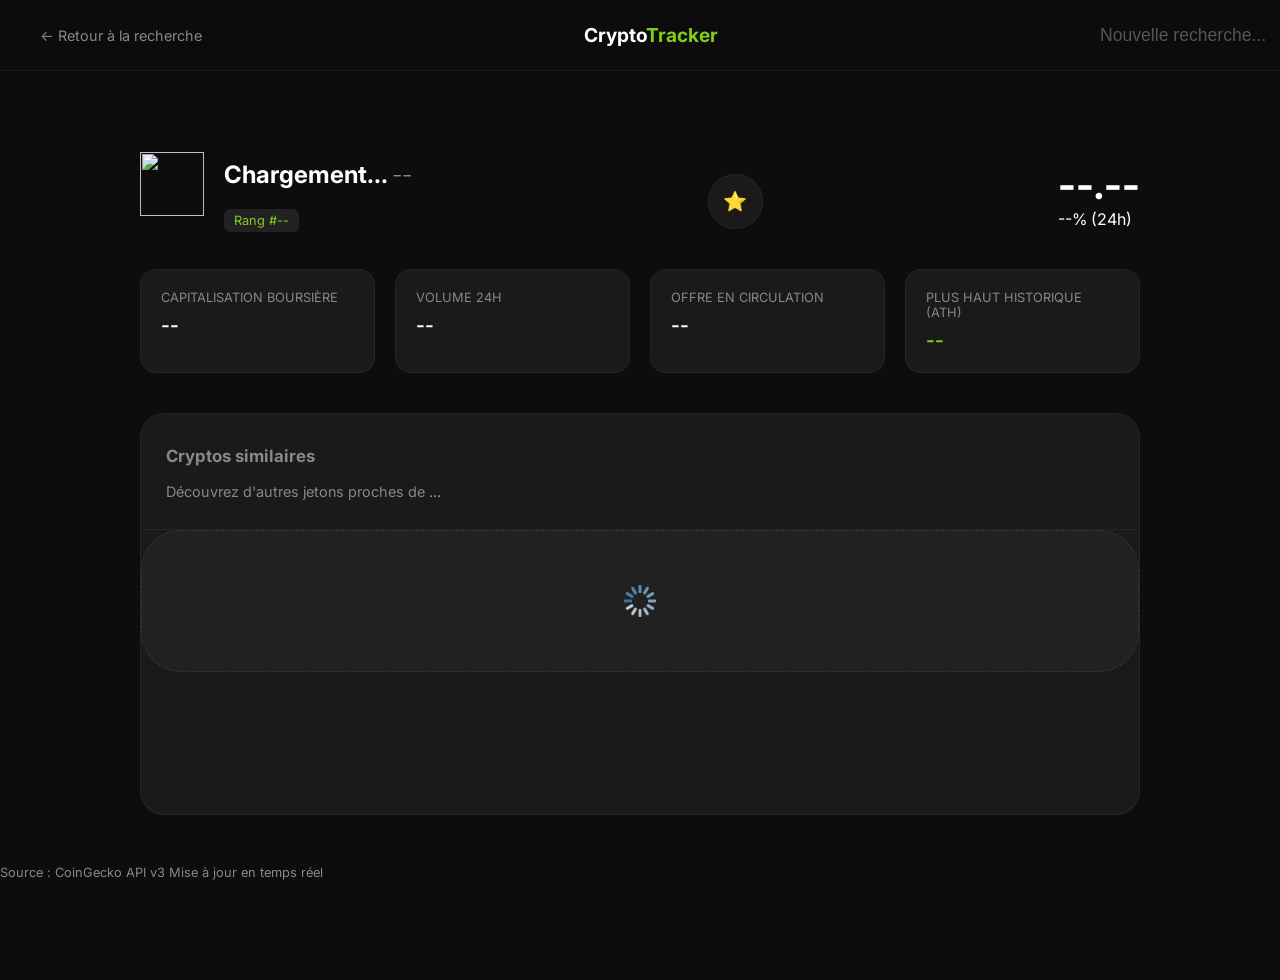
==== resultat.html @ 38946580 "utilisation des images svg / Gif dispo dans le dossier images + ajout de méthodes pour les géré ains" ====
<!DOCTYPE html>
<html lang="fr">
<head>
    <meta charset="UTF-8">
    <meta name="viewport" content="width=device-width, initial-scale=1.0">
    <title>Détails du Token | CryptoTracker</title>
    <link rel="stylesheet" href="styles.css">
    <link href="https://fonts.googleapis.com/css2?family=Inter:wght@300;400;600;700&family=JetBrains+Mono&display=swap" rel="stylesheet">
    <link rel="icon" type="image/png" href="images/flavicon.jpg">
</head>
<body class="results-page">

    <nav class="navbar">
        <a href="index.html" class="back-btn">← Retour à la recherche</a>
        <div class="nav-logo">Crypto<span class="green-text">Tracker</span></div>
        <div class="nav-search">
            <input type="text" placeholder="Nouvelle recherche...">
        </div>
    </nav>

    <main class="result-container">
        <section class="coin-header">
            <div class="coin-main-info">
                <img src="" alt="" class="main-logo">
                <div>
                    <h1>Chargement... <span class="symbol">--</span></h1>
                    <span class="badge">Rang #--</span>
                </div>
            </div>
            <div>
                <button id="favoriteButton"class="icon-btn favorite-btn" title="Ajouter aux favoris">⭐</button>
            </div>
            <div class="coin-price-block">
                <h2 class="price-val">--.--</h2>
                <span class="change">--% (24h)</span>
            </div>
        </section>

        <section class="data-grid">
            <div class="data-card">
                <label>Capitalisation Boursière</label>
                <p>--</p>
            </div>
            <div class="data-card">
                <label>Volume 24h</label>
                <p>--</p>
            </div>
            <div class="data-card">
                <label>Offre en circulation</label>
                <p>--</p>
            </div>
            <div class="data-card highlight">
                <label>Plus haut historique (ATH)</label>
                <p class="green-text">--</p>
            </div>
        </section>

        <section class="chart-section">
            <div class="chart-info">
                <h3>Cryptos similaires</h3>
                <p>Découvrez d'autres jetons proches de <span id="currentCoinName" class="green-text">...</span></p>
            </div>
            
            <div id="similarCoinsList" class="favorites-box">
                <img src="images/attente-ajax.gif" alt="Chargement..." class="loader-gif">
            </div>
        </section>
    </main>

    <footer class="status-bar">
        <span>Source : CoinGecko API v3</span>
        <span>Mise à jour en temps réel</span>
    </footer>

    <script type="module" src="./js/app.js"></script>
</body>
</html>
---- styles.css ----
:root {
    --bg-color: #0d0d0d;
    --card-color: #1a1a1a;
    --green-accent: #82cc1e;
    --text-primary: #ffffff;
    --text-secondary: #888888;
    --border-soft: rgba(255, 255, 255, 0.05);
}

body {
    background-color: var(--bg-color);
    color: var(--text-primary);
    font-family: 'Inter', sans-serif;
    margin: 0;
    display: flex;
    justify-content: center;
    align-items: center;
    min-height: 100vh;
}

.main-container {
    width: 100%;
    max-width: 800px;
    padding: 20px;
    text-align: center;
}

/* Header & Logo */
.logo {
    font-size: 2.8rem;
    font-weight: 700;
    margin-bottom: 10px;
    display: flex;
    align-items: center;
    justify-content: center;
    gap: 15px;
}

.brand-badge {
    font-size: 0.9rem;
    color: var(--text-secondary);
    font-weight: 400;
}

.green-text {
    color: var(--green-accent);
}

.description {
    color: var(--text-secondary);
    line-height: 1.6;
    font-size: 0.95rem;
    margin-bottom: 60px;
}

/* Barre de recherche style Image */
.search-group {
    display: flex;
    align-items: center;
    justify-content: center;
    gap: 15px;
    margin-bottom: 80px;
}

.search-bar {
    background: var(--card-color);
    border: 1px solid var(--border-soft);
    border-radius: 50px;
    display: flex;
    align-items: center;
    padding: 5px 25px;
    width: 100%;
    max-width: 550px;
    box-shadow: 0 10px 30px rgba(0, 0, 0, 0.3);
    transition: all 0.3s ease;
}

.search-bar:focus-within {
    border-color: var(--green-accent);
    box-shadow: 0 0 15px rgba(130, 204, 30, 0.1);
}

input {
    flex: 1;
    background: transparent;
    border: none;
    outline: none;
    color: white;
    padding: 15px 0;
    font-size: 1.1rem;
}

input::placeholder {
    color: #555;
}

.icon-btn {
    background: var(--card-color);
    border: 1px solid var(--border-soft);
    color: var(--text-secondary);
    width: 55px;
    height: 55px;
    border-radius: 50%;
    cursor: pointer;
    display: flex;
    align-items: center;
    justify-content: center;
    font-size: 1.2rem;
    transition: all 0.2s;
}

.icon-btn:hover {
    color: var(--green-accent);
    border-color: var(--green-accent);
}

.search-trigger {
    border: none;
    background: transparent;
    width: auto;
    height: auto;
}

/* Favoris */
.favorites-container {
    text-align: left;
    max-width: 620px;
    margin: 0 auto;
}

.favorites-title {
    color: var(--green-accent);
    font-size: 1.3rem;
    margin-bottom: 20px;
    display: flex;
    align-items: center;
    gap: 10px;
}

.favorites-title::before {
    content: '●';
    font-size: 0.8rem;
}

.favorites-box {
    background: rgba(255, 255, 255, 0.03);
    border: 1px dashed rgba(255, 255, 255, 0.1);
    border-radius: 40px;
    padding: 30px;
    text-align: center;
    color: var(--text-secondary);
}

/* Status Bar */
.status-bar {
    position: fixed;
    bottom: 20px;
    font-size: 0.8rem;
    color: var(--text-secondary);
}

.dot {
    height: 8px;
    width: 8px;
    background-color: var(--green-accent);
    border-radius: 50%;
    display: inline-block;
    margin-right: 5px;
    box-shadow: 0 0 8px var(--green-accent);
}

/* --- Styles spécifiques à la page de résultats --- */

.results-page {
    display: block;
    overflow-y: auto;
    padding-top: 80px;
}

.navbar {
    position: fixed;
    top: 0;
    width: 100%;
    height: 70px;
    background: rgba(13, 13, 13, 0.9);
    backdrop-filter: blur(10px);
    border-bottom: 1px solid var(--border-soft);
    display: flex;
    align-items: center;
    justify-content: space-between;
    padding: 0 40px;
    z-index: 100;
}

.back-btn {
    text-decoration: none;
    color: var(--text-secondary);
    font-size: 0.9rem;
    transition: color 0.2s;
}

.back-btn:hover { color: var(--green-accent); }

.nav-logo { font-weight: 700; font-size: 1.2rem; }

/* Conteneur principal */
.result-container {
    max-width: 1000px;
    margin: 40px auto;
    padding: 20px;
}

.coin-header {
    display: flex;
    justify-content: space-between;
    align-items: flex-end;
    margin-bottom: 40px;
}

.coin-main-info {
    display: flex;
    align-items: center;
    gap: 20px;
}

.main-logo { width: 64px; height: 64px; }

.symbol {
    color: var(--text-secondary);
    font-weight: 300;
    font-size: 1.5rem;
}

.badge {
    background: #222;
    padding: 4px 10px;
    border-radius: 6px;
    font-size: 0.8rem;
    color: var(--green-accent);
}

.price-val { font-size: 2.5rem; margin: 0; }

.change.up { color: #00ff88; font-weight: 600; }

/* Grille de stats */
.data-grid {
    display: grid;
    grid-template-columns: repeat(auto-fit, minmax(200px, 1fr));
    gap: 20px;
    margin-bottom: 40px;
}

.data-card {
    background: var(--card-color);
    padding: 20px;
    border-radius: 16px;
    border: 1px solid var(--border-soft);
}

.data-card label {
    display: block;
    color: var(--text-secondary);
    font-size: 0.8rem;
    margin-bottom: 8px;
    text-transform: uppercase;
}

.data-card p { font-size: 1.2rem; font-weight: 600; margin: 0; }

/* Graphique */
.chart-section {
    background: var(--card-color);
    border-radius: 24px;
    border: 1px solid var(--border-soft);
    height: 400px;
    display: flex;
    flex-direction: column;
    overflow: hidden;
}

.chart-info {
    padding: 15px 25px;
    border-bottom: 1px solid var(--border-soft);
    font-size: 0.9rem;
    color: var(--text-secondary);
}

.fake-chart {
    flex: 1;
    background: linear-gradient(0deg, rgba(130, 204, 30, 0.05) 0%, rgba(0,0,0,0) 100%);
    position: relative;
}

/* Petit effet de ligne de graphique fictive */
.fake-chart::after {
    content: '';
    position: absolute;
    top: 50%; left: 0; width: 100%; height: 2px;
    background: var(--green-accent);
    box-shadow: 0 0 15px var(--green-accent);
    opacity: 0.3;
}

/*Pour l'affichage des favoris*/
.fav-badge {
    display: inline-flex;
    align-items: center;
    background: rgba(255, 255, 255, 0.05);
    padding: 8px 15px;
    border-radius: 20px;
    margin: 5px;
    cursor: pointer;
    transition:0.2s;
}
.fav-badge:hover { background: rgba(130, 204, 30, 0.2); }
.fav-badge img { width: 20px; margin-right: 8px; }

/* Pour que le SVG reste petit dans le bouton */
.fav-icon-svg {
    width: 24px;
    height: 24px;
    vertical-align: middle;
}

.loader-gif {
    width: 40px;
    height: 40px;
    display: block;
    margin: 20px auto; /* Centre le GIF horizontalement */
}
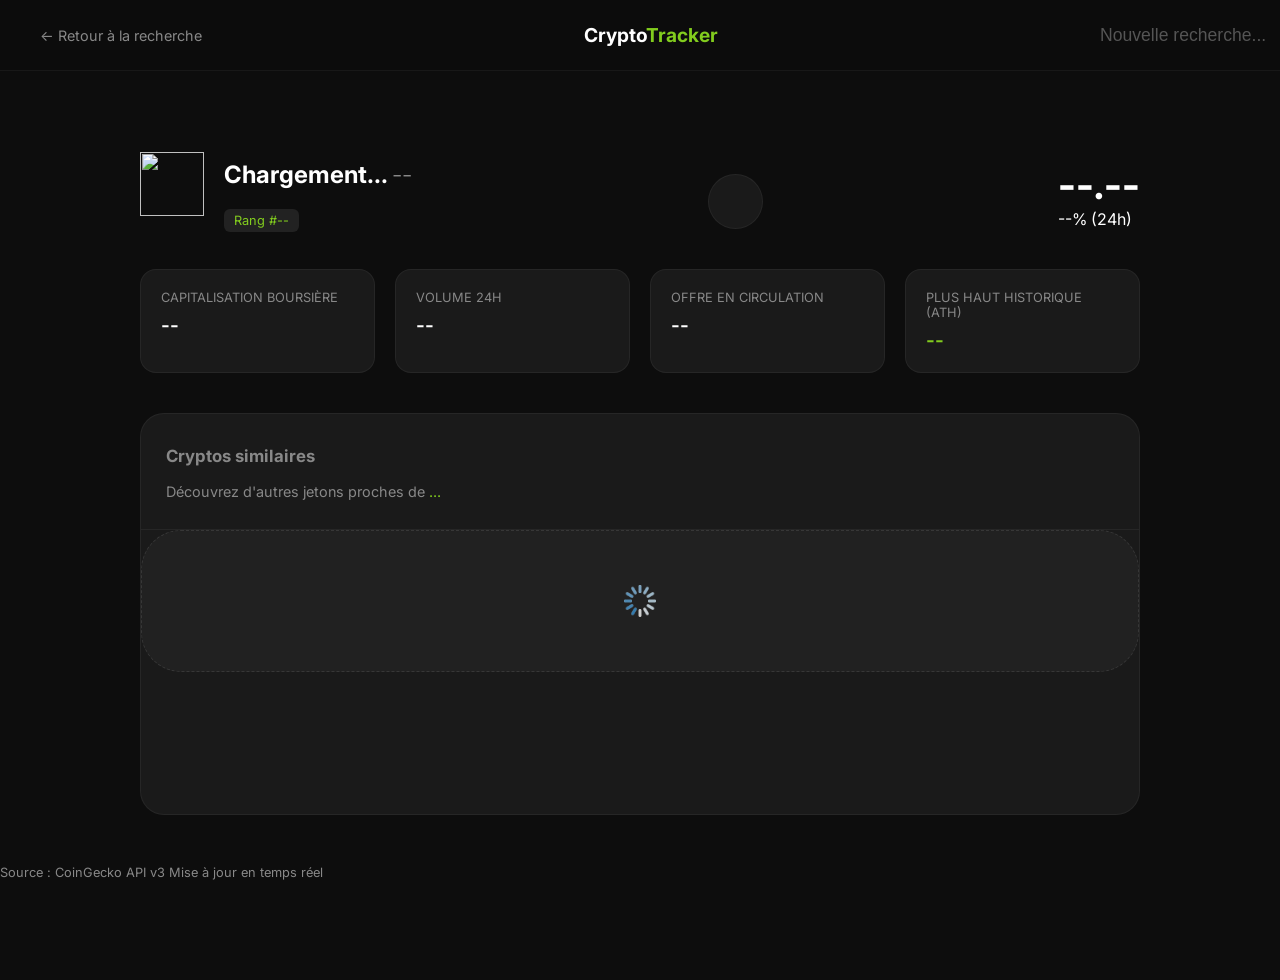
==== commit f12c9600: "on enlève l'émoji des favoris on a deux images a la places" ====
--- a/resultat.html
+++ b/resultat.html
@@ -28,7 +28,7 @@
                 </div>
             </div>
             <div>
-                <button id="favoriteButton"class="icon-btn favorite-btn" title="Ajouter aux favoris">⭐</button>
+                <button id="favoriteButton"class="icon-btn favorite-btn" title="Ajouter aux favoris"></button>
             </div>
             <div class="coin-price-block">
                 <h2 class="price-val">--.--</h2>
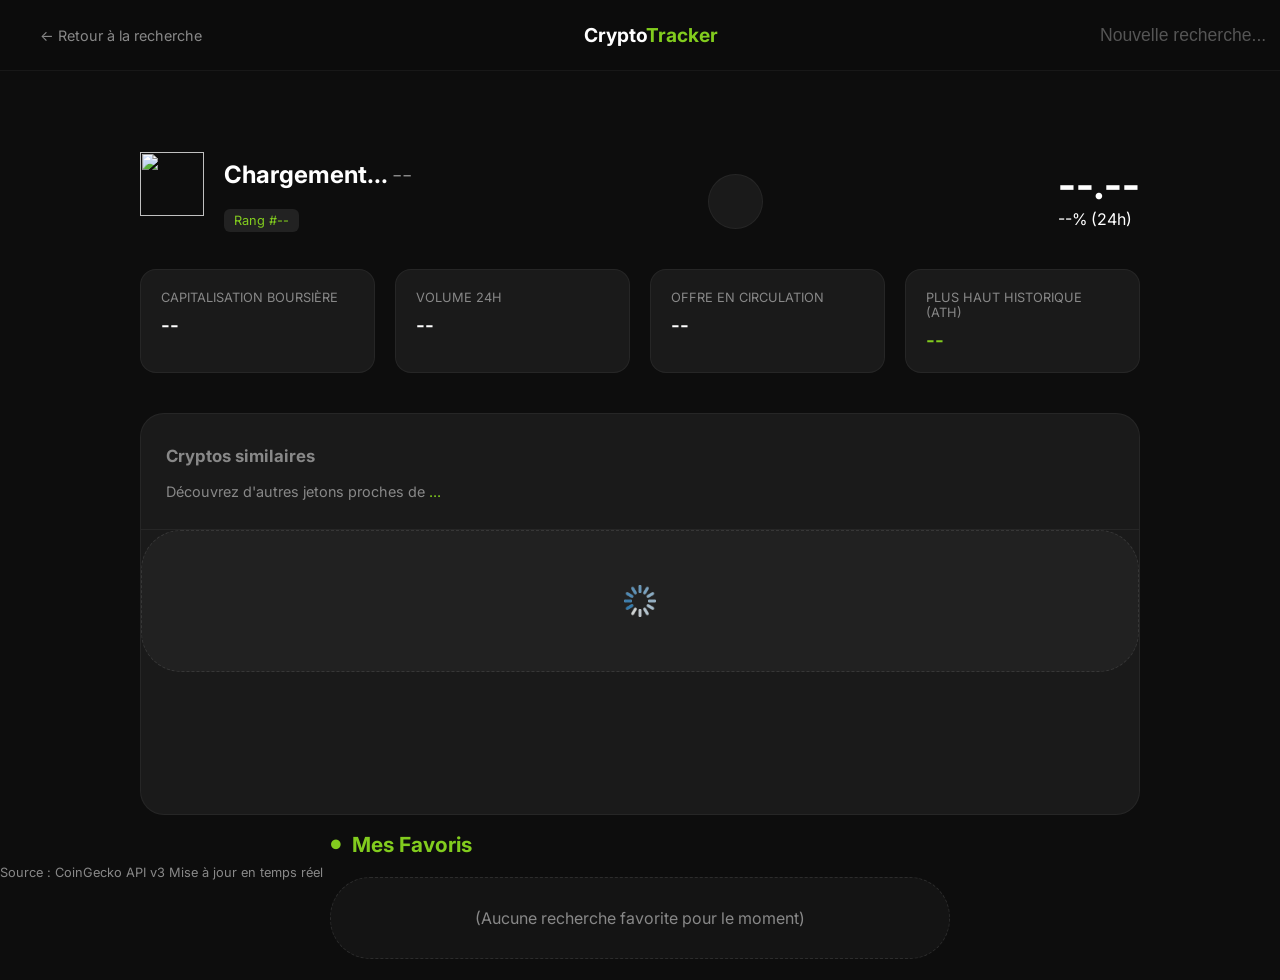
==== commit defb50c6: "ajout des favoris dans la page de résultat" ====
--- a/resultat.html
+++ b/resultat.html
@@ -65,6 +65,14 @@
                 <img src="images/attente-ajax.gif" alt="Chargement..." class="loader-gif">
             </div>
         </section>
+
+         <div class="favorites-container">
+            <h2 class="favorites-title">Mes Favoris</h2>
+            <div id="favoritesList" class="favorites-box">
+                <span class="empty-msg">(Aucune recherche favorite pour le moment)</span>
+            </div>
+        </div>
+    
     </main>
 
     <footer class="status-bar">
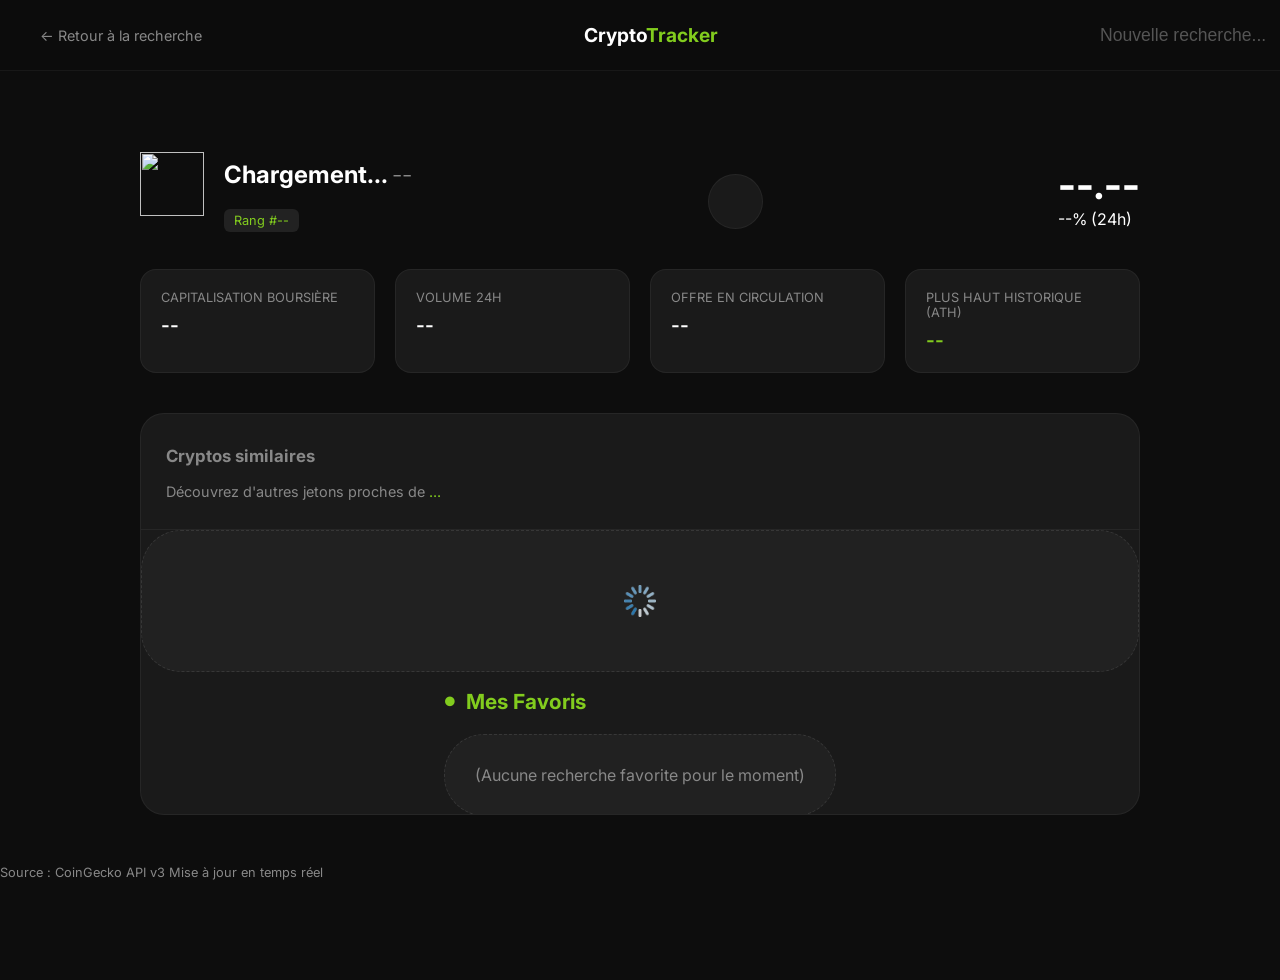
==== commit 1ee77fdc: "ajout des favoris dans la page de résultat" ====
--- a/resultat.html
+++ b/resultat.html
@@ -64,14 +64,16 @@
             <div id="similarCoinsList" class="favorites-box">
                 <img src="images/attente-ajax.gif" alt="Chargement..." class="loader-gif">
             </div>
+
+            <div class="favorites-container">
+                <h2 class="favorites-title">Mes Favoris</h2>
+                <div id="favoritesList" class="favorites-box">
+                    <span class="empty-msg">(Aucune recherche favorite pour le moment)</span>
+                </div>
+            </div>
         </section>
 
-         <div class="favorites-container">
-            <h2 class="favorites-title">Mes Favoris</h2>
-            <div id="favoritesList" class="favorites-box">
-                <span class="empty-msg">(Aucune recherche favorite pour le moment)</span>
-            </div>
-        </div>
+         
     
     </main>
 
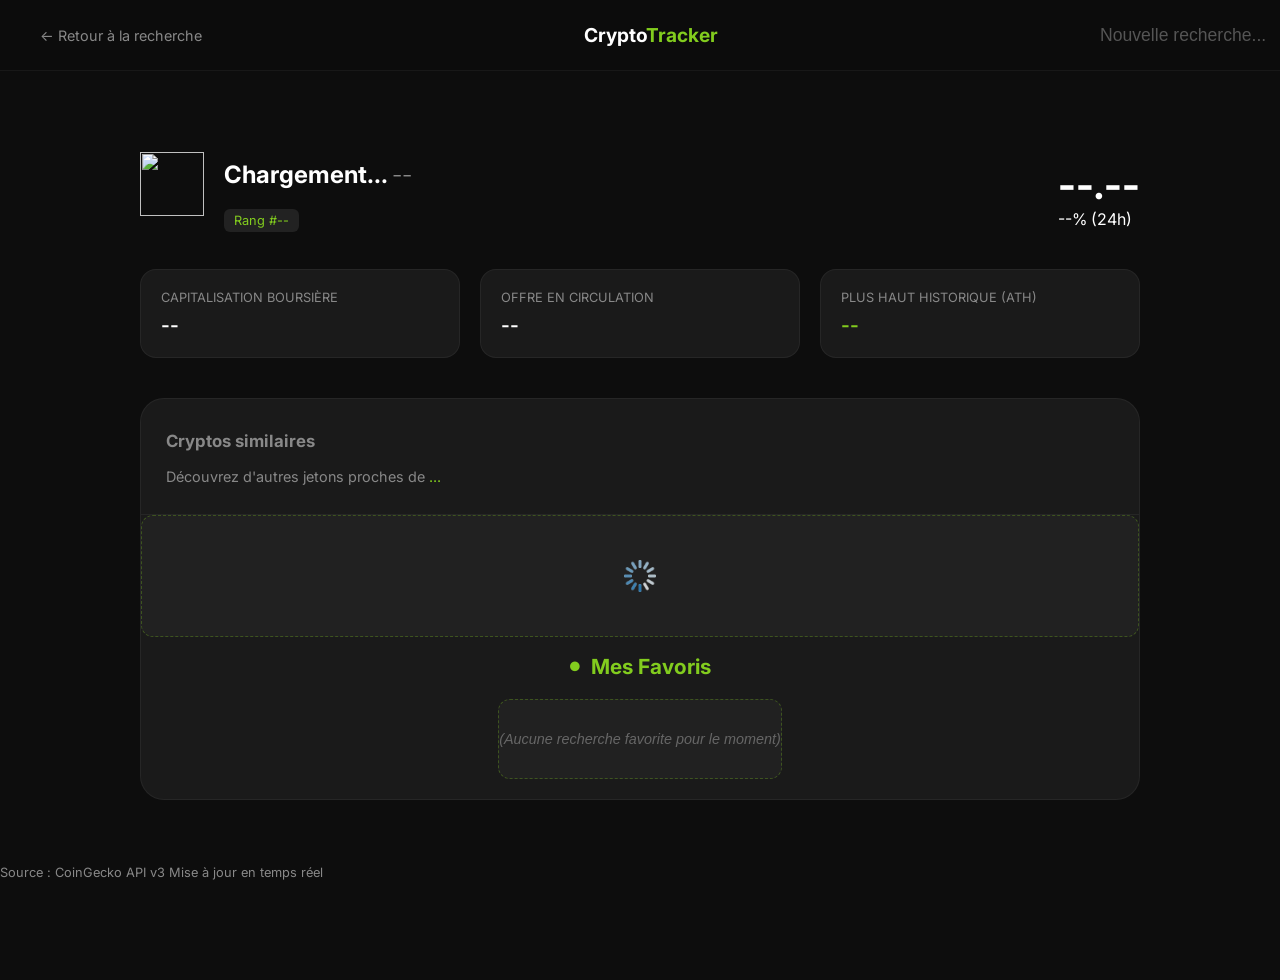
==== commit df1341b9: "correction par ci par là" ====
--- a/resultat.html
+++ b/resultat.html
@@ -41,10 +41,7 @@
                 <label>Capitalisation Boursière</label>
                 <p>--</p>
             </div>
-            <div class="data-card">
-                <label>Volume 24h</label>
-                <p>--</p>
-            </div>
+            
             <div class="data-card">
                 <label>Offre en circulation</label>
                 <p>--</p>
--- a/styles.css
+++ b/styles.css
@@ -25,7 +25,7 @@
     text-align: center;
 }
 
-/* Header & Logo */
+/* --- Header & Logo --- */
 .logo {
     font-size: 2.8rem;
     font-weight: 700;
@@ -53,7 +53,7 @@
     margin-bottom: 60px;
 }
 
-/* Barre de recherche style Image */
+/* --- Barre de recherche --- */
 .search-group {
     display: flex;
     align-items: center;
@@ -121,7 +121,7 @@
     height: auto;
 }
 
-/* Favoris */
+/* --- Favoris --- */
 .favorites-container {
     text-align: left;
     max-width: 620px;
@@ -134,6 +134,7 @@
     margin-bottom: 20px;
     display: flex;
     align-items: center;
+    justify-content: center; /* Centre le titre pour équilibrer avec la boîte */
     gap: 10px;
 }
 
@@ -143,15 +144,269 @@
 }
 
 .favorites-box {
+    display: flex;
+    flex-wrap: wrap;
+    gap: 15px; /* Espacement propre entre les badges */
+    min-height: 80px; /* Donne un bel espace même si c'est vide */
+    width: 100%; /* Force la boîte à prendre toute la largeur */
+    box-sizing: border-box;
     background: rgba(255, 255, 255, 0.03);
-    border: 1px dashed rgba(255, 255, 255, 0.1);
-    border-radius: 40px;
-    padding: 30px;
-    text-align: center;
-    color: var(--text-secondary);
-}
-
-/* Status Bar */
+    border: 1px dashed rgba(130, 204, 30, 0.3); /* Bordure avec ton vert de base en transparent */
+    border-radius: 12px;
+    padding: 20px;
+    align-items: center;
+    justify-content: center; /* Centre les badges à l'intérieur */
+    color: var(--text-secondary);
+    transition: all 0.3s ease;
+}
+
+.empty-msg {
+    color: #666;
+    font-style: italic;
+    font-size: 0.9em;
+}
+
+/* Badges favoris unifiés */
+.fav-badge {
+    display: flex;
+    align-items: center;
+    gap: 8px;
+    background: var(--card-color);
+    border: 1px solid var(--green-accent);
+    padding: 8px 16px;
+    border-radius: 8px;
+    color: var(--green-accent);
+    font-family: 'Inter', sans-serif;
+    font-size: 0.9rem;
+    font-weight: 600;
+    cursor: pointer;
+    box-shadow: 0 0 5px rgba(130, 204, 30, 0.1); /* Ombre douce avec ton vert */
+    transition: all 0.3s ease;
+}
+
+.fav-badge:hover {
+    background: var(--green-accent);
+    color: var(--bg-color); /* Texte sombre au survol pour un bon contraste */
+    transform: translateY(-2px);
+    box-shadow: 0 4px 15px rgba(130, 204, 30, 0.4);
+}
+
+.fav-badge img {
+    width: 20px;
+    height: 20px;
+    border-radius: 50%;
+}
+
+.fav-icon-svg {
+    width: 24px;
+    height: 24px;
+    vertical-align: middle;
+}
+
+/* Container des favoris */
+#favoritesList {
+    display: flex;
+    flex-wrap: wrap;
+    gap: 15px;
+    padding: 10px 0;
+}
+
+/* Nouveau Badge Favori "Riche" */
+.fav-badge {
+    display: flex;
+    align-items: center;
+    background: #1a1a1a; /* Fond sombre */
+    border: 1px solid #333; /* Bordure discrète par défaut */
+    border-radius: 12px;
+    padding: 12px;
+    min-width: 200px;
+    transition: all 0.3s ease;
+    user-select: none;
+    position: relative;
+    overflow: hidden;
+}
+
+/* Hover : Effet Néon Vert */
+.fav-badge:hover {
+    border-color: #00ff95;
+    background: rgba(0, 255, 149, 0.05);
+    transform: translateY(-3px);
+    box-shadow: 0 5px 15px rgba(0, 255, 149, 0.2);
+}
+
+/* Zone Icône */
+.fav-icon {
+    width: 35px;
+    height: 35px;
+    display: flex;
+    align-items: center;
+    justify-content: center;
+    margin-right: 12px;
+}
+
+.fav-icon img {
+    max-width: 100%;
+    border-radius: 50%;
+    filter: drop-shadow(0 0 2px rgba(255, 255, 255, 0.3));
+}
+
+/* Zone Info */
+.fav-info {
+    display: flex;
+    flex-direction: column;
+    flex-grow: 1;
+}
+
+/* Nom et Symbole */
+.fav-name-symbol {
+    display: flex;
+    align-items: baseline;
+    margin-bottom: 2px;
+}
+
+.fav-name {
+    color: #fff;
+    font-weight: bold;
+    font-size: 0.95rem;
+    margin-right: 5px;
+}
+
+.fav-symbol {
+    color: #888;
+    font-size: 0.75rem;
+    font-family: 'JetBrains Mono', monospace;
+}
+
+/* Zone Prix */
+.fav-price {
+    color: #00ff95; /* Vert Néon */
+    font-family: 'JetBrains Mono', monospace;
+    font-weight: bold;
+    font-size: 1rem;
+}
+
+/* Flèche discrète */
+.fav-arrow {
+    position: absolute;
+    right: 12px;
+    top: 50%;
+    transform: translateY(-50%);
+    color: #333;
+    font-size: 1.2rem;
+    transition: all 0.3s ease;
+    opacity: 0;
+}
+
+.fav-badge:hover .fav-arrow {
+    opacity: 1;
+    color: #00ff95;
+    right: 10px;
+}
+
+/* Le container devient une liste verticale */
+#favoritesList {
+    display: flex;
+    flex-direction: column;
+    gap: 8px;
+    padding: 10px 0;
+}
+
+/* La ligne style Spotify */
+.spotify-item {
+    display: flex;
+    align-items: center;
+    justify-content: space-between;
+    padding: 12px 16px;
+    background: rgba(255, 255, 255, 0.03);
+    border-radius: 8px;
+    transition: background 0.2s ease, transform 0.1s ease;
+    cursor: pointer;
+    border: 1px solid transparent;
+}
+
+.spotify-item:hover {
+    background: rgba(255, 255, 255, 0.08);
+    border-color: rgba(0, 255, 149, 0.3);
+}
+
+.spotify-item:active {
+    transform: scale(0.99);
+}
+
+/* Partie gauche : Image + Textes */
+.spot-left {
+    display: flex;
+    align-items: center;
+    gap: 15px;
+}
+
+.spot-left img {
+    width: 40px;
+    height: 40px;
+    border-radius: 4px; /* Un peu plus carré comme les albums */
+}
+
+.spot-info {
+    display: flex;
+    flex-direction: column;
+}
+
+.spot-name {
+    color: #fff;
+    font-weight: 600;
+    font-size: 1rem;
+}
+
+.spot-symbol {
+    color: #b3b3b3;
+    font-size: 0.85rem;
+    text-transform: uppercase;
+}
+
+/* Partie droite : Prix + Flèche */
+.spot-right {
+    display: flex;
+    align-items: center;
+    gap: 20px;
+}
+
+.spot-price {
+    color: var(--green-accent);
+    font-family: 'JetBrains Mono', monospace;
+    font-weight: 700;
+}
+
+.spot-arrow {
+    color: #555;
+    font-size: 1.2rem;
+    transition: transform 0.3s ease, color 0.3s ease;
+}
+
+.spotify-item:hover .spot-arrow {
+    color: #00ff95;
+    transform: translateX(5px);
+}
+
+/* Bouton Étoile Favori */
+#favoriteButton {
+    background: transparent;
+    border: none;
+    cursor: pointer;
+    transition: transform 0.2s ease;
+    padding: 10px;
+}
+
+#favoriteButton:hover {
+    transform: scale(1.2);
+}
+
+#favoriteButton img {
+    width: 32px;
+    height: 32px;
+    filter: drop-shadow(0 0 5px rgba(0, 255, 149, 0.5));
+}
+
+/* --- Status Bar --- */
 .status-bar {
     position: fixed;
     bottom: 20px;
@@ -170,7 +425,6 @@
 }
 
 /* --- Styles spécifiques à la page de résultats --- */
-
 .results-page {
     display: block;
     overflow-y: auto;
@@ -199,11 +453,15 @@
     transition: color 0.2s;
 }
 
-.back-btn:hover { color: var(--green-accent); }
-
-.nav-logo { font-weight: 700; font-size: 1.2rem; }
-
-/* Conteneur principal */
+.back-btn:hover { 
+    color: var(--green-accent); 
+}
+
+.nav-logo { 
+    font-weight: 700; 
+    font-size: 1.2rem; 
+}
+
 .result-container {
     max-width: 1000px;
     margin: 40px auto;
@@ -223,7 +481,10 @@
     gap: 20px;
 }
 
-.main-logo { width: 64px; height: 64px; }
+.main-logo { 
+    width: 64px; 
+    height: 64px; 
+}
 
 .symbol {
     color: var(--text-secondary);
@@ -239,9 +500,15 @@
     color: var(--green-accent);
 }
 
-.price-val { font-size: 2.5rem; margin: 0; }
-
-.change.up { color: #00ff88; font-weight: 600; }
+.price-val { 
+    font-size: 2.5rem; 
+    margin: 0; 
+}
+
+.change.up { 
+    color: #00ff88; 
+    font-weight: 600; 
+}
 
 /* Grille de stats */
 .data-grid {
@@ -266,7 +533,11 @@
     text-transform: uppercase;
 }
 
-.data-card p { font-size: 1.2rem; font-weight: 600; margin: 0; }
+.data-card p { 
+    font-size: 1.2rem; 
+    font-weight: 600; 
+    margin: 0; 
+}
 
 /* Graphique */
 .chart-section {
@@ -292,7 +563,6 @@
     position: relative;
 }
 
-/* Petit effet de ligne de graphique fictive */
 .fake-chart::after {
     content: '';
     position: absolute;
@@ -302,30 +572,9 @@
     opacity: 0.3;
 }
 
-/*Pour l'affichage des favoris*/
-.fav-badge {
-    display: inline-flex;
-    align-items: center;
-    background: rgba(255, 255, 255, 0.05);
-    padding: 8px 15px;
-    border-radius: 20px;
-    margin: 5px;
-    cursor: pointer;
-    transition:0.2s;
-}
-.fav-badge:hover { background: rgba(130, 204, 30, 0.2); }
-.fav-badge img { width: 20px; margin-right: 8px; }
-
-/* Pour que le SVG reste petit dans le bouton */
-.fav-icon-svg {
-    width: 24px;
-    height: 24px;
-    vertical-align: middle;
-}
-
 .loader-gif {
     width: 40px;
     height: 40px;
     display: block;
-    margin: 20px auto; /* Centre le GIF horizontalement */
+    margin: 20px auto;
 }
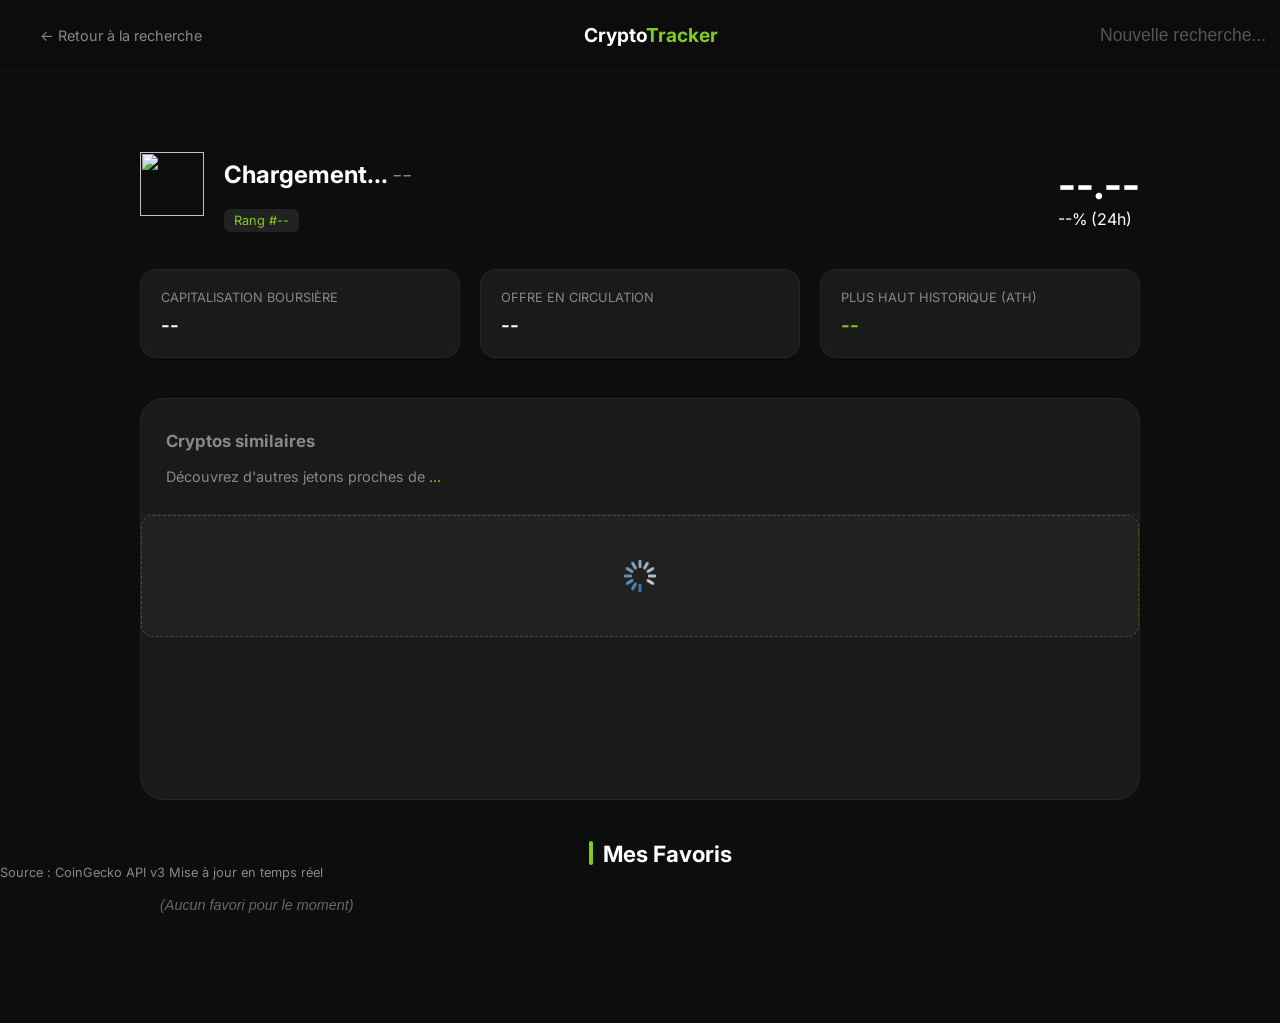
==== commit 8fdfdcd1: "css favoris" ====
--- a/resultat.html
+++ b/resultat.html
@@ -61,16 +61,14 @@
             <div id="similarCoinsList" class="favorites-box">
                 <img src="images/attente-ajax.gif" alt="Chargement..." class="loader-gif">
             </div>
+        </section>
 
-            <div class="favorites-container">
-                <h2 class="favorites-title">Mes Favoris</h2>
-                <div id="favoritesList" class="favorites-box">
-                    <span class="empty-msg">(Aucune recherche favorite pour le moment)</span>
-                </div>
+         <section class="favorites-full-width">
+            <h2 class="favorites-title">Mes Favoris</h2>
+            <div id="favoritesList">
+                <span class="empty-msg">(Aucun favori pour le moment)</span>
             </div>
         </section>
-
-         
     
     </main>
 
--- a/styles.css
+++ b/styles.css
@@ -577,4 +577,108 @@
     height: 40px;
     display: block;
     margin: 20px auto;
+}
+
+/* --- SECTION FAVORIS VERSION LISTE --- */
+
+.favorites-full-width {
+    width: 100%;
+    max-width: 1000px; /* S'aligne avec le reste du contenu */
+    margin: 40px auto;
+    padding: 0 20px;
+}
+
+.favorites-title {
+    font-size: 1.4rem;
+    color: var(--text-primary);
+    margin-bottom: 20px;
+    display: flex;
+    align-items: center;
+    gap: 10px;
+}
+
+.favorites-title::before {
+    content: "";
+    width: 4px;
+    height: 24px;
+    background: var(--green-accent);
+    border-radius: 2px;
+}
+
+#favoritesList {
+    display: flex;
+    flex-direction: column;
+    gap: 10px; /* Espace entre les lignes */
+}
+
+/* Style de la ligne (Spotify Look) */
+.spotify-item {
+    display: flex;
+    align-items: center;
+    justify-content: space-between;
+    background: var(--card-color);
+    padding: 12px 20px;
+    border-radius: 12px;
+    border: 1px solid var(--border-soft);
+    transition: all 0.2s ease;
+    cursor: pointer;
+}
+
+.spotify-item:hover {
+    background: rgba(255, 255, 255, 0.05);
+    border-color: var(--green-accent);
+    transform: translateX(8px); /* Petit décalage au survol */
+}
+
+.spot-left {
+    display: flex;
+    align-items: center;
+    gap: 15px;
+}
+
+.spot-left img {
+    width: 35px;
+    height: 35px;
+    border-radius: 50%;
+    object-fit: cover;
+}
+
+.spot-info {
+    display: flex;
+    flex-direction: column;
+    text-align: left;
+}
+
+.spot-name {
+    font-weight: 600;
+    color: #fff;
+    font-size: 1rem;
+}
+
+.spot-symbol {
+    font-size: 0.8rem;
+    color: var(--text-secondary);
+    text-transform: uppercase;
+}
+
+.spot-right {
+    display: flex;
+    align-items: center;
+    gap: 20px;
+}
+
+.spot-price {
+    font-family: 'JetBrains Mono', monospace;
+    color: var(--green-accent);
+    font-weight: 700;
+    font-size: 1.1rem;
+}
+
+.spot-arrow {
+    color: #444;
+    font-size: 1.2rem;
+}
+
+.spotify-item:hover .spot-arrow {
+    color: var(--green-accent);
 }
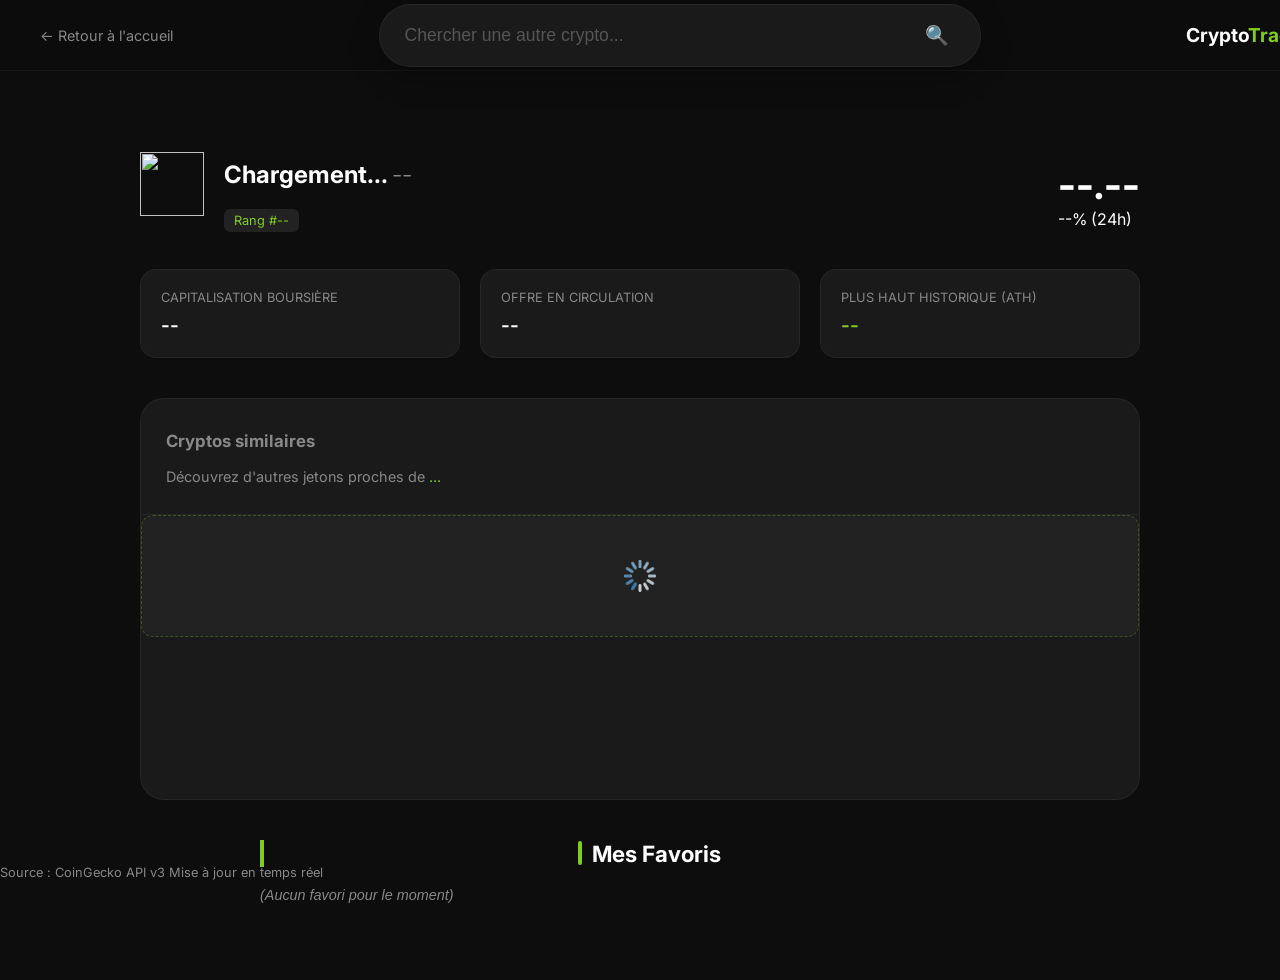
==== commit 335f3e1c: "fix bugs et ajout favoris fermer + gestion d'erreur" ====
--- a/resultat.html
+++ b/resultat.html
@@ -11,11 +11,16 @@
 <body class="results-page">
 
     <nav class="navbar">
-        <a href="index.html" class="back-btn">← Retour à la recherche</a>
+        <a href="index.html" class="back-btn">← Retour à l'accueil</a>
+        
+        <div class="search-group" style="margin-bottom: 0; width: 50%;">
+            <div class="search-bar">
+                <input type="text" id="cryptoInput" placeholder="Chercher une autre crypto..." autocomplete="off">
+                <button class="icon-btn search-trigger" id="searchButton">🔍</button>
+            </div>
+        </div>
+        
         <div class="nav-logo">Crypto<span class="green-text">Tracker</span></div>
-        <div class="nav-search">
-            <input type="text" placeholder="Nouvelle recherche...">
-        </div>
     </nav>
 
     <main class="result-container">
--- a/styles.css
+++ b/styles.css
@@ -166,72 +166,11 @@
     font-size: 0.9em;
 }
 
-/* Badges favoris unifiés */
-.fav-badge {
-    display: flex;
-    align-items: center;
-    gap: 8px;
-    background: var(--card-color);
-    border: 1px solid var(--green-accent);
-    padding: 8px 16px;
-    border-radius: 8px;
-    color: var(--green-accent);
-    font-family: 'Inter', sans-serif;
-    font-size: 0.9rem;
-    font-weight: 600;
-    cursor: pointer;
-    box-shadow: 0 0 5px rgba(130, 204, 30, 0.1); /* Ombre douce avec ton vert */
-    transition: all 0.3s ease;
-}
-
-.fav-badge:hover {
-    background: var(--green-accent);
-    color: var(--bg-color); /* Texte sombre au survol pour un bon contraste */
-    transform: translateY(-2px);
-    box-shadow: 0 4px 15px rgba(130, 204, 30, 0.4);
-}
-
-.fav-badge img {
-    width: 20px;
-    height: 20px;
-    border-radius: 50%;
-}
 
 .fav-icon-svg {
     width: 24px;
     height: 24px;
     vertical-align: middle;
-}
-
-/* Container des favoris */
-#favoritesList {
-    display: flex;
-    flex-wrap: wrap;
-    gap: 15px;
-    padding: 10px 0;
-}
-
-/* Nouveau Badge Favori "Riche" */
-.fav-badge {
-    display: flex;
-    align-items: center;
-    background: #1a1a1a; /* Fond sombre */
-    border: 1px solid #333; /* Bordure discrète par défaut */
-    border-radius: 12px;
-    padding: 12px;
-    min-width: 200px;
-    transition: all 0.3s ease;
-    user-select: none;
-    position: relative;
-    overflow: hidden;
-}
-
-/* Hover : Effet Néon Vert */
-.fav-badge:hover {
-    border-color: #00ff95;
-    background: rgba(0, 255, 149, 0.05);
-    transform: translateY(-3px);
-    box-shadow: 0 5px 15px rgba(0, 255, 149, 0.2);
 }
 
 /* Zone Icône */
@@ -297,20 +236,6 @@
     opacity: 0;
 }
 
-.fav-badge:hover .fav-arrow {
-    opacity: 1;
-    color: #00ff95;
-    right: 10px;
-}
-
-/* Le container devient une liste verticale */
-#favoritesList {
-    display: flex;
-    flex-direction: column;
-    gap: 8px;
-    padding: 10px 0;
-}
-
 /* La ligne style Spotify */
 .spotify-item {
     display: flex;
@@ -583,7 +508,7 @@
 
 .favorites-full-width {
     width: 100%;
-    max-width: 1000px; /* S'aligne avec le reste du contenu */
+    max-width: 1000px;
     margin: 40px auto;
     padding: 0 20px;
 }
@@ -605,13 +530,34 @@
     border-radius: 2px;
 }
 
+/* --- SECTION & LISTE FAVORIS (UNIFIÉ) --- */
+
+.favorites-full-width {
+    width: 100%;
+    max-width: 800px;
+    margin: 40px auto;
+    padding: 0 20px;
+    text-align: left;
+    box-sizing: border-box;
+}
+
+.favorites-title {
+    font-size: 1.4rem;
+    color: var(--text-primary);
+    margin-bottom: 20px;
+    border-left: 4px solid var(--green-accent);
+    padding-left: 15px;
+    display: flex;
+    align-items: center;
+}
+
 #favoritesList {
     display: flex;
     flex-direction: column;
-    gap: 10px; /* Espace entre les lignes */
-}
-
-/* Style de la ligne (Spotify Look) */
+    gap: 10px;
+    width: 100%;
+}
+
 .spotify-item {
     display: flex;
     align-items: center;
@@ -622,12 +568,14 @@
     border: 1px solid var(--border-soft);
     transition: all 0.2s ease;
     cursor: pointer;
+    width: 100%;
+    box-sizing: border-box;
 }
 
 .spotify-item:hover {
     background: rgba(255, 255, 255, 0.05);
     border-color: var(--green-accent);
-    transform: translateX(8px); /* Petit décalage au survol */
+    transform: translateX(8px); /* Effet de glissement fluide */
 }
 
 .spot-left {
@@ -637,16 +585,16 @@
 }
 
 .spot-left img {
-    width: 35px;
-    height: 35px;
+    width: 38px;
+    height: 38px;
     border-radius: 50%;
     object-fit: cover;
+    background: #000;
 }
 
 .spot-info {
     display: flex;
     flex-direction: column;
-    text-align: left;
 }
 
 .spot-name {
@@ -661,6 +609,7 @@
     text-transform: uppercase;
 }
 
+/* Partie Droite : Prix + Flèche */
 .spot-right {
     display: flex;
     align-items: center;
@@ -677,8 +626,16 @@
 .spot-arrow {
     color: #444;
     font-size: 1.2rem;
+    transition: color 0.2s;
 }
 
 .spotify-item:hover .spot-arrow {
     color: var(--green-accent);
+}
+
+/* Message si vide */
+.empty-msg {
+    color: var(--text-secondary);
+    font-style: italic;
+    font-size: 0.9rem;
 }
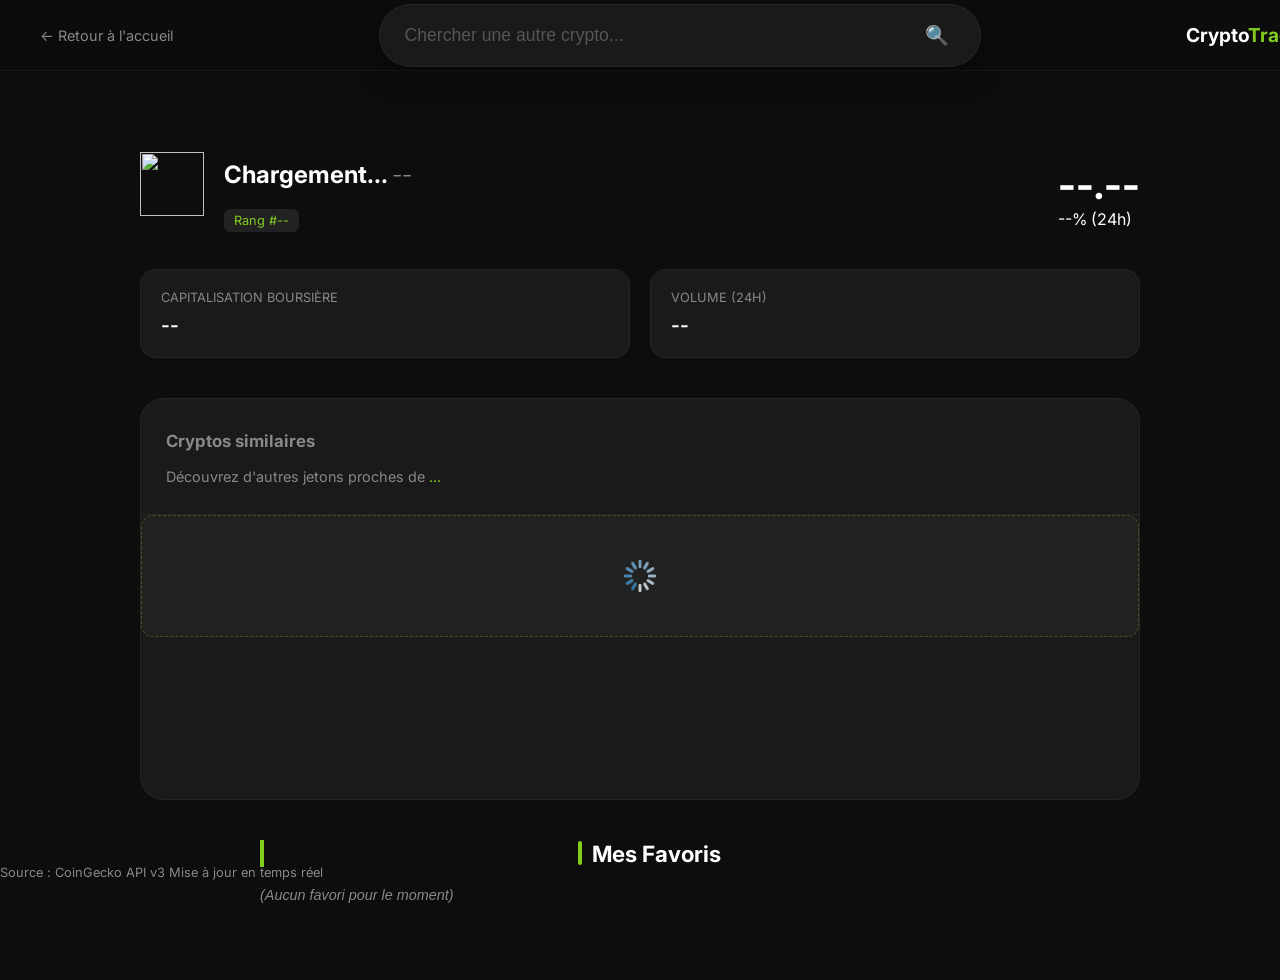
==== commit a7f370ae: "enlever les données non pertinentes" ====
--- a/resultat.html
+++ b/resultat.html
@@ -48,12 +48,8 @@
             </div>
             
             <div class="data-card">
-                <label>Offre en circulation</label>
+                <label>Volume (24h)</label>
                 <p>--</p>
-            </div>
-            <div class="data-card highlight">
-                <label>Plus haut historique (ATH)</label>
-                <p class="green-text">--</p>
             </div>
         </section>
 
